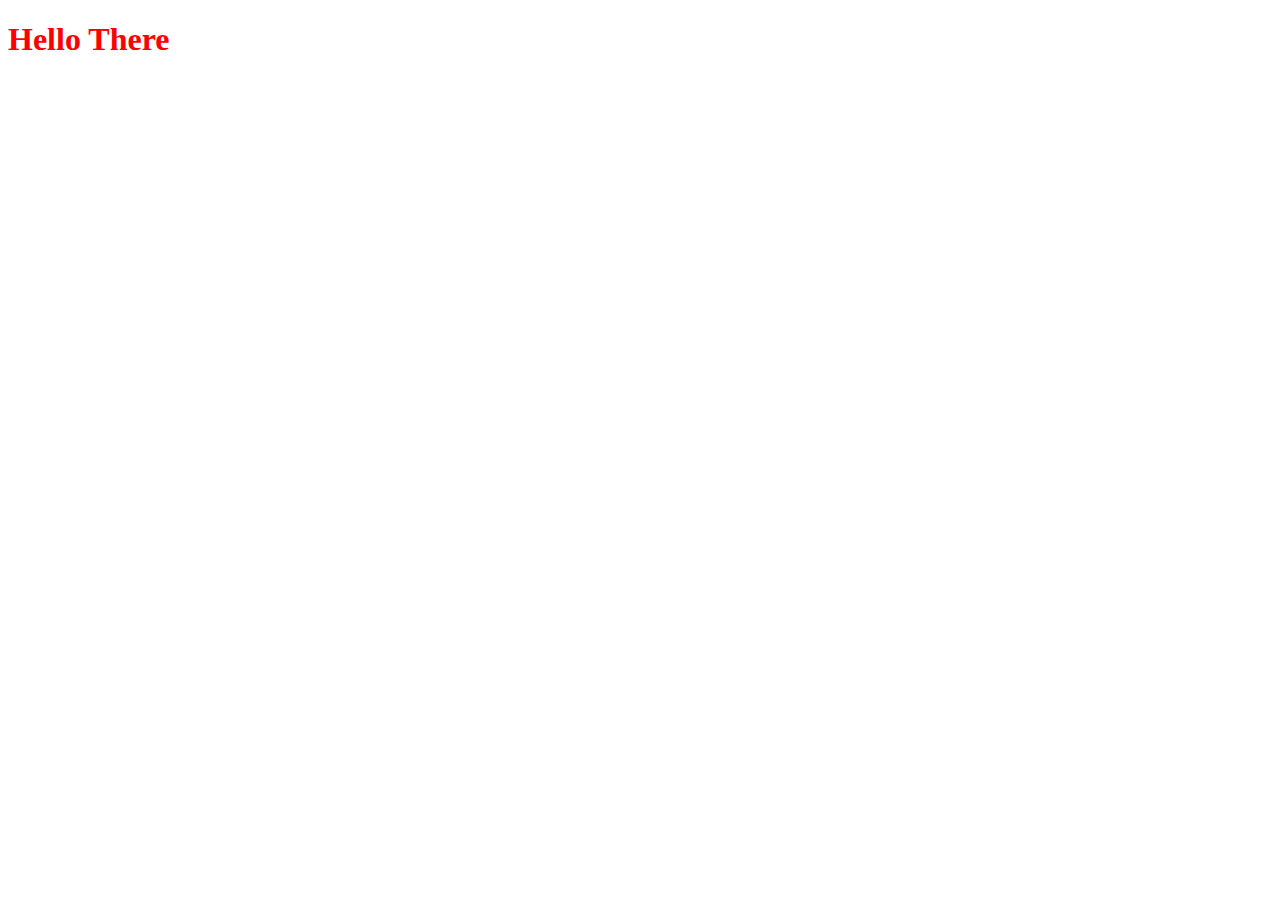
==== index.html @ 46fca461 "Set up dev environment" ====
<!DOCTYPE html>
<html lang="en">
  <head>
    <meta charset="UTF-8" />
    <meta name="viewport" content="width=device-width, initial-scale=1.0" />
    <title>Document</title>
    <link rel="stylesheet" href="assets/css/styles.css" />
  </head>
  <body>
    <h1>Hello There</h1>
  </body>
</html>
---- assets/css/styles.css ----
* {
    color: red;
}
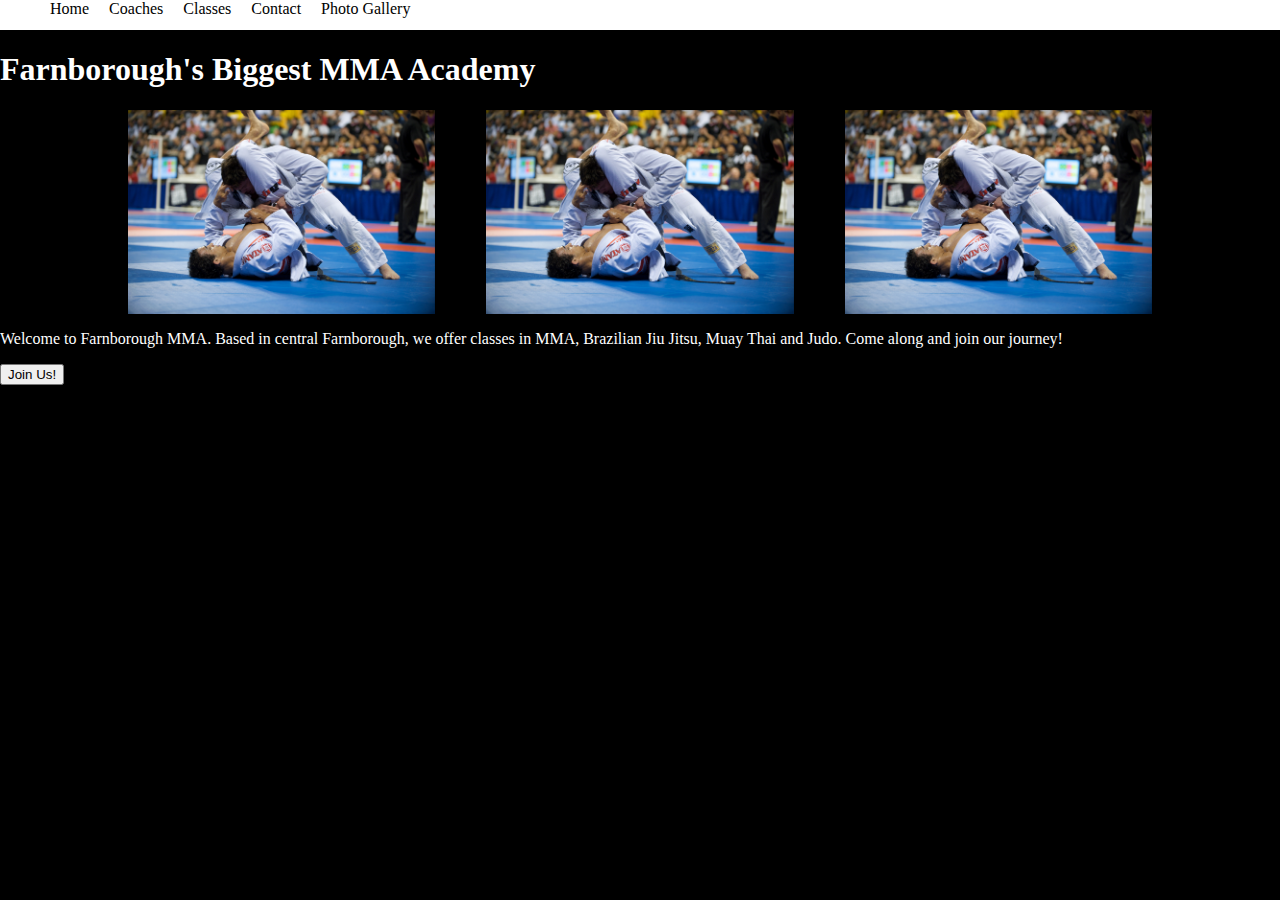
==== commit 4022a3bf: "Added some content and styling to main page" ====
--- a/index.html
+++ b/index.html
@@ -3,10 +3,44 @@
   <head>
     <meta charset="UTF-8" />
     <meta name="viewport" content="width=device-width, initial-scale=1.0" />
-    <title>Document</title>
+    <title>MMA Farnborough</title>
     <link rel="stylesheet" href="assets/css/styles.css" />
   </head>
   <body>
-    <h1>Hello There</h1>
+    <nav>
+      <ul>
+        <li>
+          <a>Home</a>
+        </li>
+        <li>
+          <a>Coaches</a>
+        </li>
+        <li>
+          <a>Classes</a>
+        </li>
+        <li>
+          <a>Contact</a>
+        </li>
+        <li>
+          <a>Photo Gallery</a>
+        </li>
+      </ul>
+    </nav>
+    <main>
+      <h1>Farnborough's Biggest MMA Academy</h1>
+      <section class="info">
+        <div class="image-presentation">
+          <img src="assets/images/roll.jpg" />
+          <img src="assets/images/roll.jpg" />
+          <img src="assets/images/roll.jpg" />
+        </div>
+        <p>
+          Welcome to Farnborough MMA. Based in central Farnborough, we offer
+          classes in MMA, Brazilian Jiu Jitsu, Muay Thai and Judo. Come along
+          and join our journey!
+        </p>
+        <button>Join Us!</button>
+      </section>
+    </main>
   </body>
 </html>
--- a/assets/css/styles.css
+++ b/assets/css/styles.css
@@ -1,3 +1,40 @@
-* {
-    color: red;
-}+body {
+  width: 100%;
+  height: 100vh;
+  margin: 0;
+  background: black;
+  color: white;
+}
+
+main {
+  position: relative;
+}
+
+nav {
+  height: 30px;
+  background: white;
+  color: black;
+}
+
+ul {
+  list-style: none;
+  display: flex;
+  align-self: flex-end;
+  margin: 0;
+}
+
+ul > li > a {
+  margin: 10px;
+  cursor: pointer;
+}
+
+.image-presentation {
+  width: 80%;
+  margin: 0 auto;
+  display: flex;
+  justify-content: space-between;
+}
+
+.image-presentation > img {
+  max-width: 30%;
+}
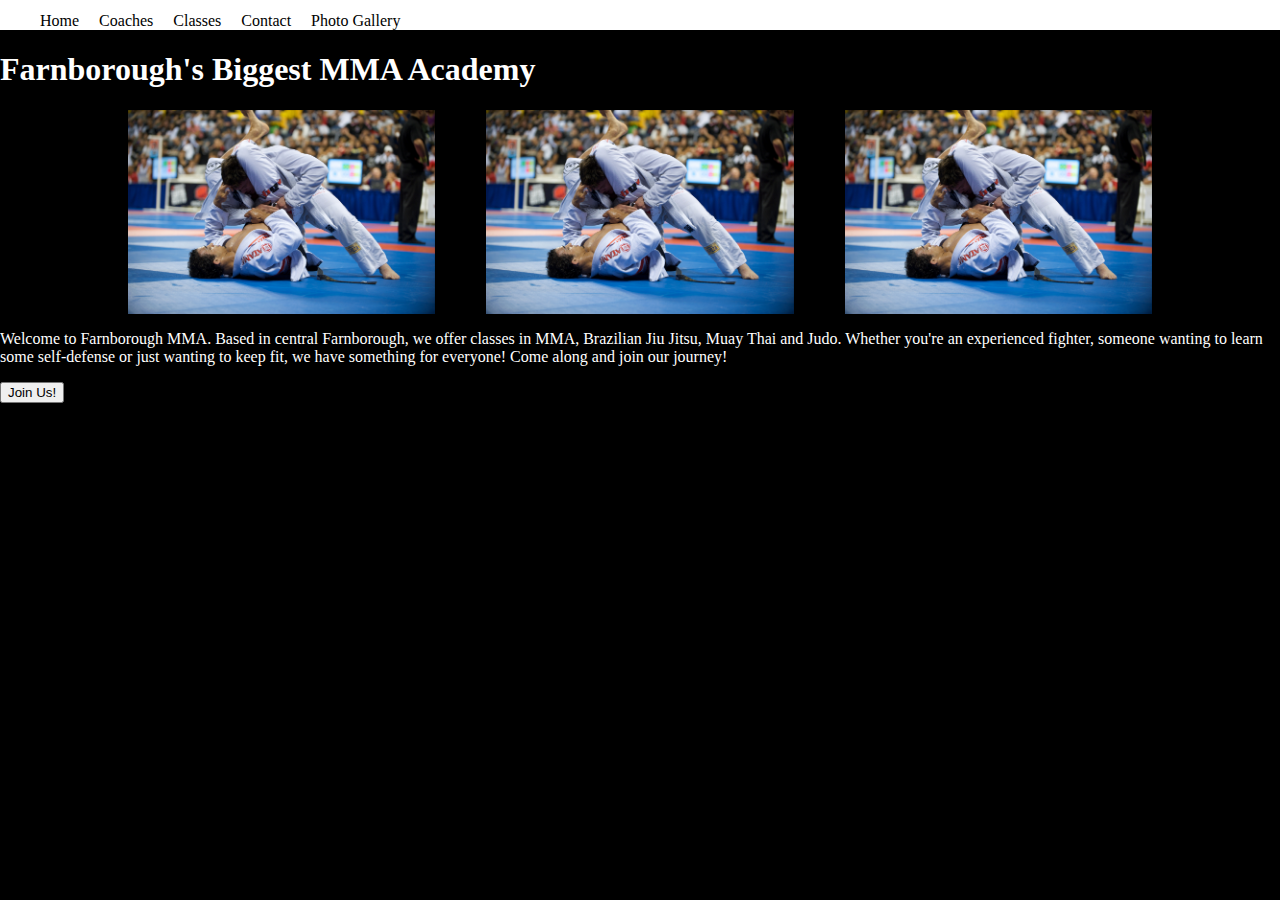
==== commit 7070a820: "Completed Coaches section w/o styling" ====
--- a/index.html
+++ b/index.html
@@ -36,8 +36,10 @@
         </div>
         <p>
           Welcome to Farnborough MMA. Based in central Farnborough, we offer
-          classes in MMA, Brazilian Jiu Jitsu, Muay Thai and Judo. Come along
-          and join our journey!
+          classes in MMA, Brazilian Jiu Jitsu, Muay Thai and Judo. Whether
+          you're an experienced fighter, someone wanting to learn some
+          self-defense or just wanting to keep fit, we have something for
+          everyone! Come along and join our journey!
         </p>
         <button>Join Us!</button>
       </section>
--- a/assets/css/styles.css
+++ b/assets/css/styles.css
@@ -14,13 +14,17 @@
   height: 30px;
   background: white;
   color: black;
+  width: 100%;
+  display: flex;
+  align-items: end;
 }
 
 ul {
   list-style: none;
+  margin: 0;
+  position: relative;
+  right: 10px;
   display: flex;
-  align-self: flex-end;
-  margin: 0;
 }
 
 ul > li > a {
@@ -38,3 +42,29 @@
 .image-presentation > img {
   max-width: 30%;
 }
+
+.coaches-list {
+  display: flex;
+  flex-direction: row;
+  flex-wrap: wrap;
+  width: 80%;
+  margin: 0 auto;
+  justify-content: space-around;
+}
+
+.coach-card {
+  max-width: 25%;
+  height: 200px;
+  margin: 10px;
+}
+
+.coach-card img {
+  width: 100%;
+  margin: auto;
+}
+
+.coaches-name,
+.coaches-discipline {
+  margin: 0;
+  text-align: center;
+}
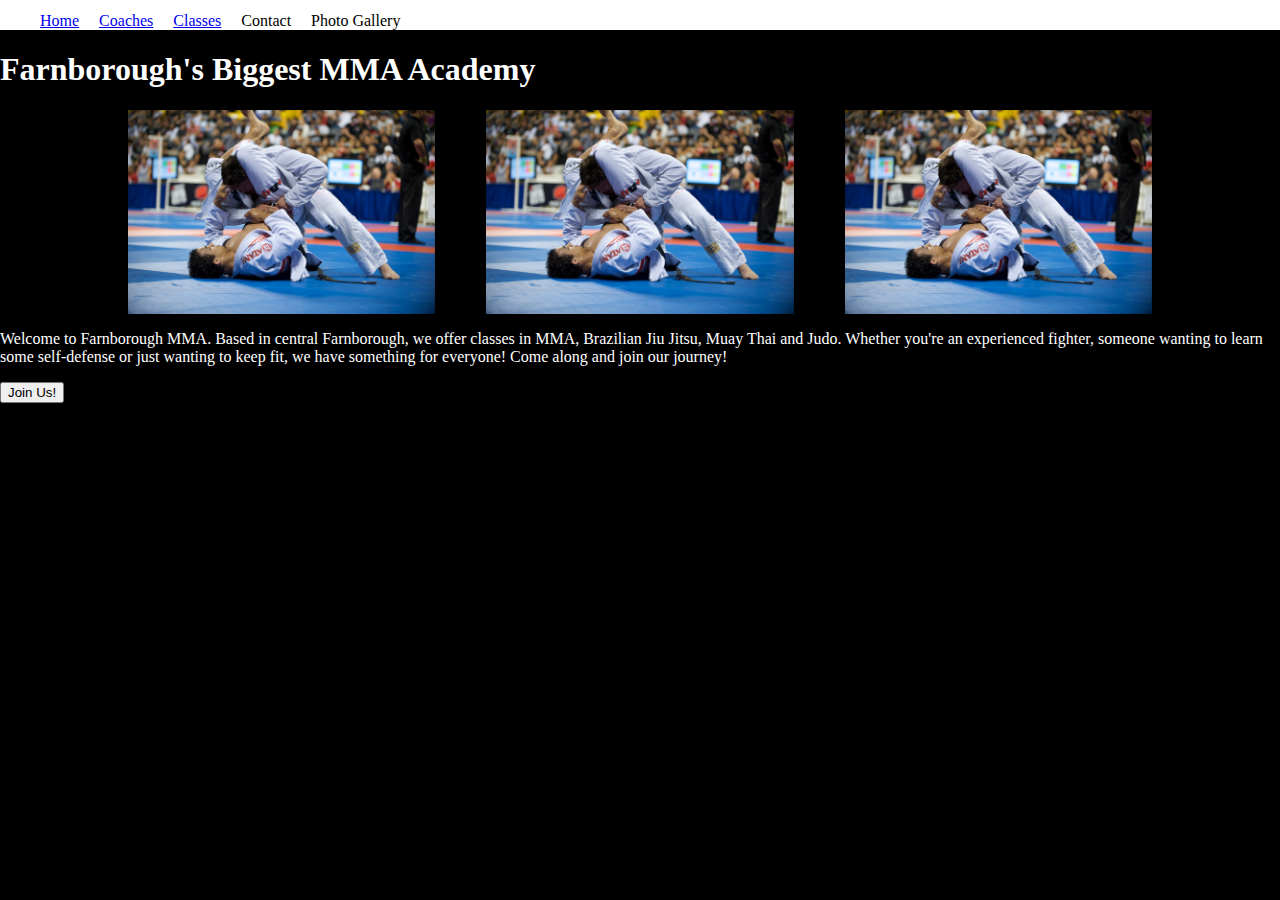
==== commit a9834a2b: "Basis for home, classes and coaches is written" ====
--- a/index.html
+++ b/index.html
@@ -10,13 +10,13 @@
     <nav>
       <ul>
         <li>
-          <a>Home</a>
+          <a href="/index.html">Home</a>
         </li>
         <li>
-          <a>Coaches</a>
+          <a href="coaches.html">Coaches</a>
         </li>
         <li>
-          <a>Classes</a>
+          <a href="classes.html">Classes</a>
         </li>
         <li>
           <a>Contact</a>
